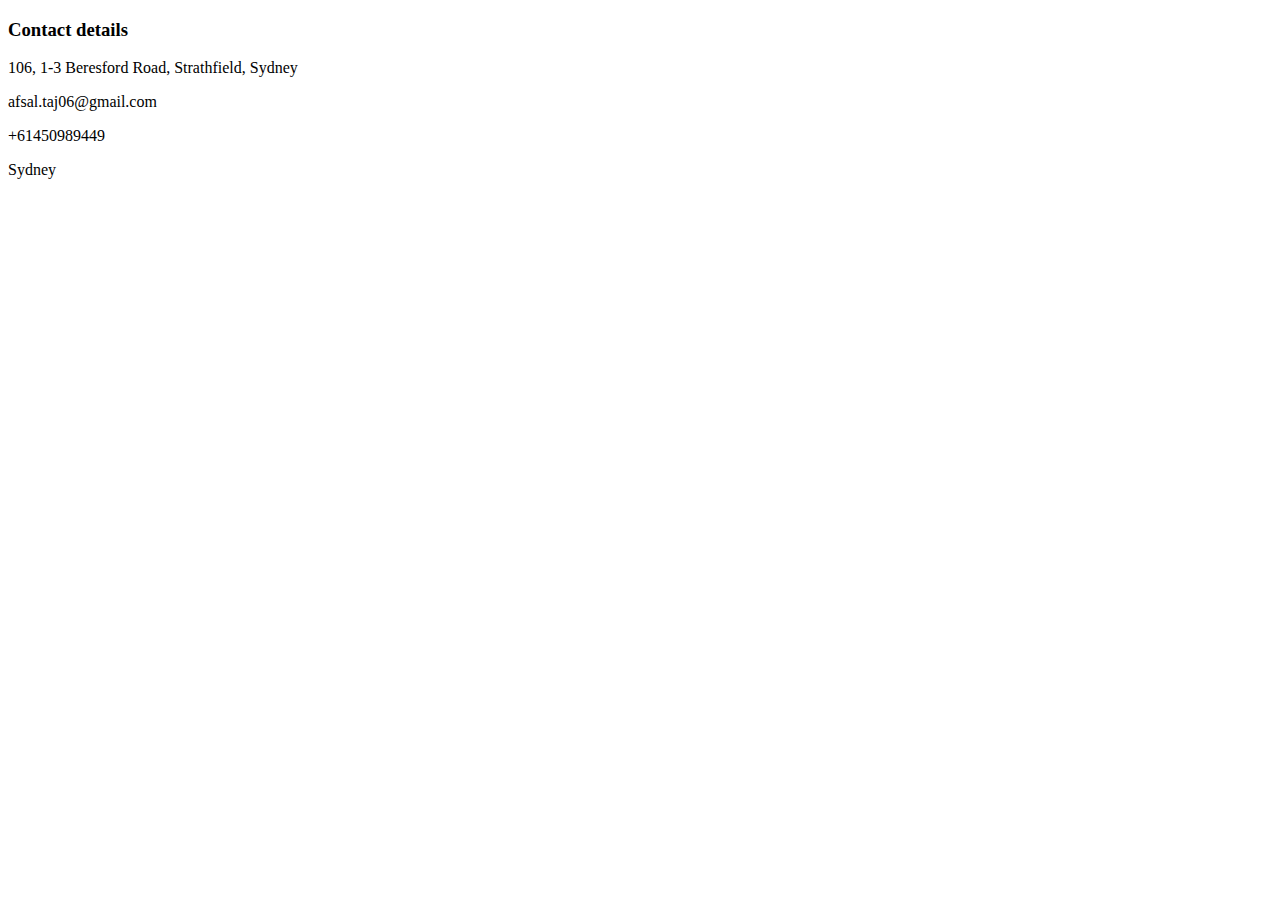
==== details/contact.html @ 964d466b "My basic profile (wip)" ====
<!DOCTYPE html>
<html lang="en" dir="ltr">
  <head>
    <meta charset="utf-8">
    <title></title>
  </head>
  <body>
    <h3>Contact details</h3>
    <p>106, 1-3 Beresford Road, Strathfield, Sydney</p>
    <p>afsal.taj06@gmail.com</p>
    <p>+61450989449</p>
    <p>Sydney</p>
  </body>
</html>
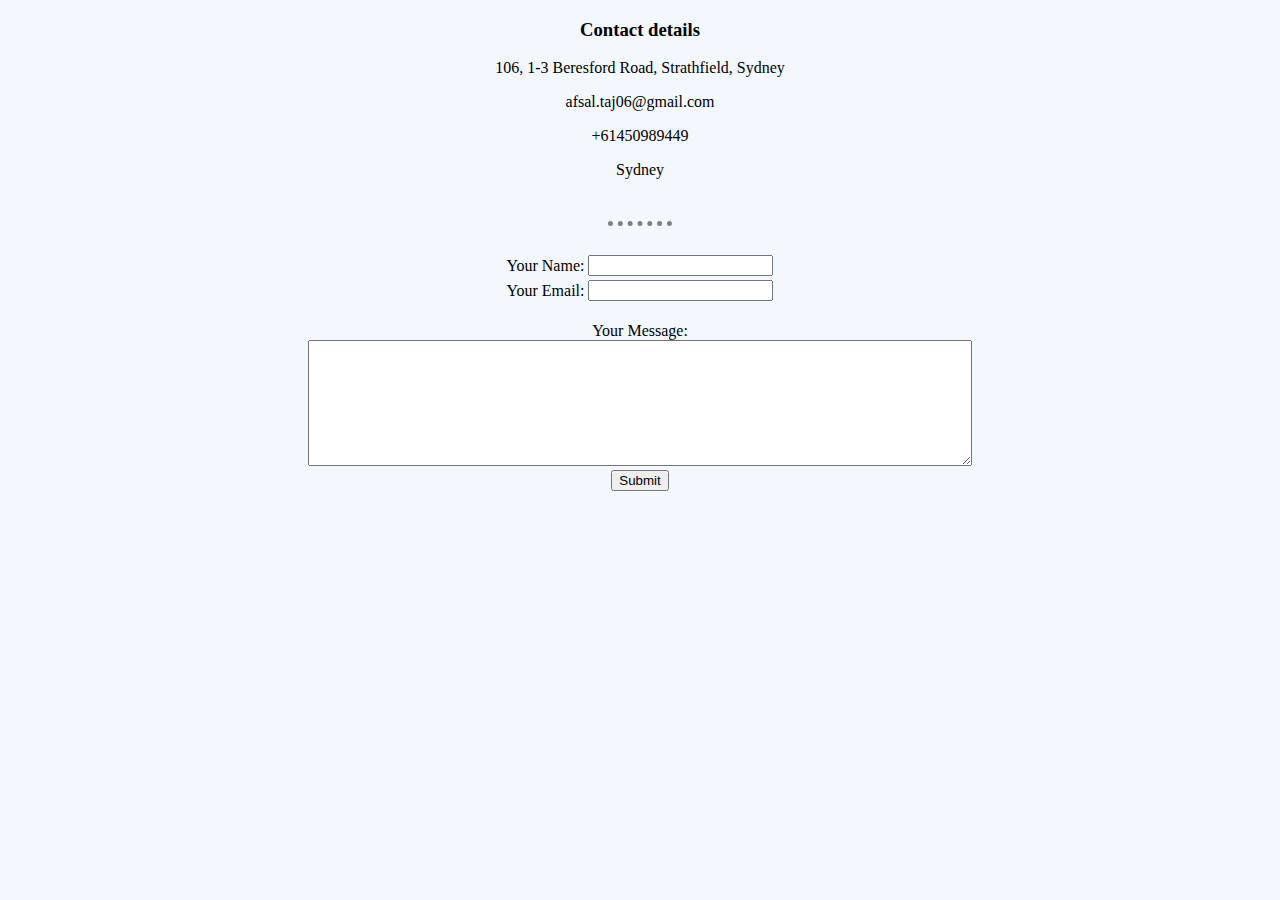
==== commit e5379c6f: "Add css file" ====
--- a/details/contact.html
+++ b/details/contact.html
@@ -2,13 +2,39 @@
 <html lang="en" dir="ltr">
   <head>
     <meta charset="utf-8">
-    <title></title>
+    <link rel="stylesheet" href="css/style.css">
+    <title>Afsal Thaj</title>
   </head>
   <body>
-    <h3>Contact details</h3>
-    <p>106, 1-3 Beresford Road, Strathfield, Sydney</p>
-    <p>afsal.taj06@gmail.com</p>
-    <p>+61450989449</p>
-    <p>Sydney</p>
+    <center>
+      <h3>Contact details</h3>
+      <p>106, 1-3 Beresford Road, Strathfield, Sydney</p>
+      <p>afsal.taj06@gmail.com</p>
+      <p>+61450989449</p>
+      <p>Sydney</p>
+    </center>
+    <br>
+    <hr>
+    <br>
+    <center>
+      <form action="mailto:afsal.taj06@gmail.com" method="post" enctype="text/plain">
+        <table>
+          <tbody>
+            <tr>
+              <td><label>Your Name:</label></td>
+              <td><input type="text" name="yourName" value=""></td>
+            </tr>
+              <tr>
+                <td><label>Your Email:</label></td>
+                <td><input type="mail" name="yourEmail" value=""></td>
+              </tr>
+          </tbody>
+        </table>
+         <br>
+         <label>Your Message:</label><br>
+        <textarea name="yourMessage" rows="8" cols="80"></textarea><br>
+        <input type="submit" name="">
+      </form>
+    </center>
   </body>
 </html>
--- a/details/css/style.css
+++ b/details/css/style.css
@@ -0,0 +1,11 @@
+body {
+  background-color: #f3f8ff
+}
+
+hr {
+  border-style: none;
+  border-top: dotted;
+  border-width:thick;
+  width: 5%;
+  border-color: grey;
+}
